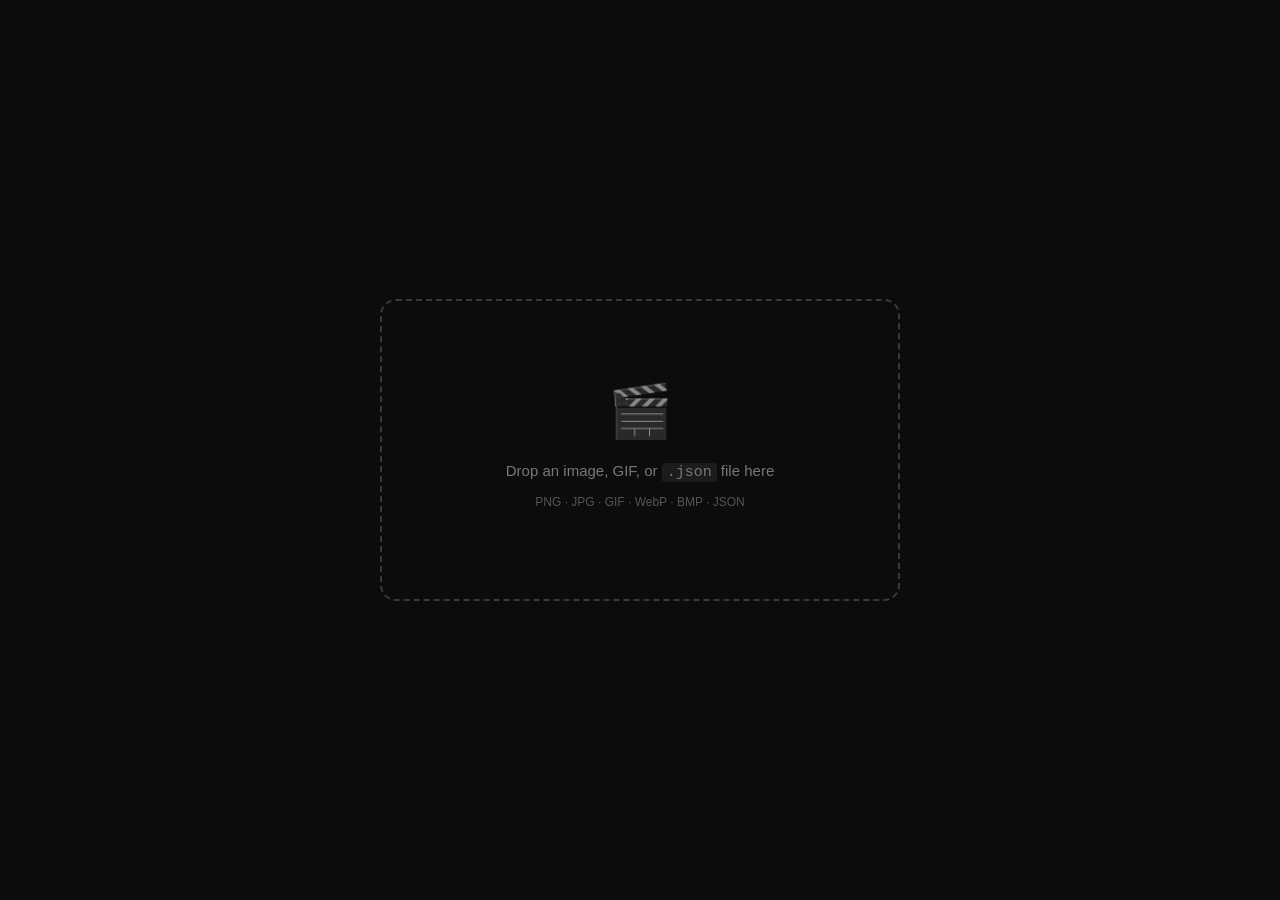
==== index.html @ b5f92395 "Initial" ====
<!DOCTYPE html>
<html lang="en" data-theme="dark">

<head>
    <meta charset="UTF-8">
    <meta name="viewport" content="width=device-width, initial-scale=1.0">
    <title>video2pretext</title>
    <link rel="stylesheet" href="app.css">
    <script type="importmap">
    {
        "imports": {
            "@chenglou/pretext": "https://esm.sh/@chenglou/pretext@0.0.5",
            "gifuct-js": "https://esm.sh/gifuct-js@2.1.2"
        }
    }
    </script>
</head>

<body>
    <div id="app">

        <!-- ── Drop screen ─────────────────────────────────── -->
        <div id="drop-screen">
            <div id="drop-zone">
                <div class="drop-icon">🎬</div>
                <p>Drop an image, GIF, or <code>.json</code> file here</p>
                <p class="hint">PNG · JPG · GIF · WebP · BMP · JSON</p>
                <input type="file" id="file-input" accept="image/*,.json" hidden>
            </div>
        </div>

        <!-- ── Main workspace ──────────────────────────────── -->
        <div id="workspace" class="hidden">

            <!-- Left sidebar -->
            <aside id="sidebar">
                <h1>video2pretext</h1>

                <!-- Source thumbnail + re-load -->
                <div id="source-section">
                    <img id="source-thumb" alt="">
                    <div id="source-name"></div>
                    <button id="btn-new" class="btn-ghost btn-small">Load another ↩</button>
                </div>

                <hr>

                <!-- Convert settings (hidden for JSON input) -->
                <section id="convert-section">
                    <h2>Convert</h2>

                    <label class="field">
                        <span>Width <em id="width-val"></em></span>
                        <input type="range" id="s-width" min="40" max="300" step="10" value="120">
                    </label>

                    <label class="field">
                        <span>Ramp</span>
                        <select id="s-ramp">
                            <option value="detailed" selected>Detailed</option>
                            <option value="simple">Simple</option>
                            <option value="blocks">Blocks ░▒▓</option>
                        </select>
                    </label>

                    <label class="field toggle">
                        <span>Invert brightness</span>
                        <input type="checkbox" id="s-invert">
                    </label>

                    <label class="field toggle">
                        <span>Include color data</span>
                        <input type="checkbox" id="s-color">
                    </label>

                    <div id="gif-settings" class="hidden">
                        <label class="field">
                            <span>Max frames <em id="maxframes-val"></em></span>
                            <input type="range" id="s-max-frames" min="10" max="500" step="10" value="200">
                        </label>
                    </div>

                    <div id="progress-bar" class="hidden">
                        <div id="progress-fill"></div>
                        <span id="progress-text"></span>
                    </div>
                </section>

                <hr>

                <!-- View settings -->
                <section id="view-section">
                    <h2>Display</h2>

                    <label class="field">
                        <span>Font size <em id="size-val">14px</em></span>
                        <input type="range" id="font-size" min="4" max="24" step="1" value="14">
                    </label>

                    <label class="field toggle">
                        <span>Light mode</span>
                        <input type="checkbox" id="light-mode">
                    </label>

                    <label class="field">
                        <span>Render</span>
                        <select id="render-mode">
                            <option value="mono">Monochrome</option>
                            <option value="source-color">Source Colors</option>
                        </select>
                    </label>

                    <div id="mono-controls">
                        <label class="field">
                            <span>Preset</span>
                            <select id="color-preset">
                                <option value="matrix">Matrix Green</option>
                                <option value="cyan">Cyan</option>
                                <option value="amber">Amber</option>
                                <option value="magenta">Magenta</option>
                                <option value="white">White on Black</option>
                                <option value="black">Black on White</option>
                                <option value="custom">Custom…</option>
                            </select>
                        </label>
                        <div id="custom-colors" class="hidden">
                            <label class="field">
                                <span>Text color</span>
                                <input type="color" id="custom-fg" value="#00ff41">
                            </label>
                            <label class="field">
                                <span>Background</span>
                                <input type="color" id="custom-bg" value="#0a0a0a">
                            </label>
                        </div>
                    </div>
                </section>

                <hr>

                <!-- Export -->
                <section id="export-section" class="hidden">
                    <h2>Export</h2>
                    <button id="btn-download" class="btn-primary">Download JSON</button>
                    <div id="export-info"></div>
                </section>
            </aside>

            <!-- Right: viewer -->
            <main id="viewer-area">

                <!-- Playback bar -->
                <div id="playback-bar">
                    <button id="btn-prev" title="Previous (←)">⏮</button>
                    <button id="btn-play" title="Play/Pause (Space)">▶</button>
                    <button id="btn-next" title="Next (→)">⏭</button>
                    <span id="frame-info">—</span>
                    <label>Speed
                        <input type="range" id="speed" min="0.1" max="4" step="0.1" value="1">
                        <span id="speed-val">1.0×</span>
                    </label>
                </div>

                <!-- Canvas -->
                <div id="canvas-wrap">
                    <div id="canvas-placeholder">
                        <span>Conversion preview will appear here</span>
                    </div>
                    <canvas id="canvas" class="hidden"></canvas>
                </div>

                <!-- Info bar -->
                <div id="info-bar"></div>
            </main>
        </div>
    </div>

    <script type="module" src="app.js"></script>
</body>

</html>
---- app.css ----
/* ── Reset & theme variables ─────────────────────────────────────────── */
*, *::before, *::after { box-sizing: border-box; margin: 0; padding: 0; }

:root[data-theme="dark"] {
    --bg:           #0c0c0c;
    --bg-sidebar:   #111113;
    --bg-input:     #1c1c1e;
    --bg-canvas:    #0a0a0a;
    --border:       #2a2a2e;
    --border-mid:   #3a3a3e;
    --text:         #ddd;
    --text-dim:     #777;
    --text-dimmer:  #555;
    --accent:       #00ff41;
    --accent-dim:   #00cc33;
    --accent-text:  #000;
    --scrollbar:    #333;
}

:root[data-theme="light"] {
    --bg:           #f0f0ec;
    --bg-sidebar:   #ffffff;
    --bg-input:     #e8e8e5;
    --bg-canvas:    #f5f5f0;
    --border:       #d8d8d5;
    --border-mid:   #c0c0bc;
    --text:         #1a1a1a;
    --text-dim:     #666;
    --text-dimmer:  #999;
    --accent:       #0060cc;
    --accent-dim:   #004faa;
    --accent-text:  #fff;
    --scrollbar:    #ccc;
}

html, body { height: 100%; overflow: hidden; }

body {
    background: var(--bg);
    color: var(--text);
    font-family: -apple-system, BlinkMacSystemFont, "Segoe UI", sans-serif;
    font-size: 13px;
    transition: background 0.2s, color 0.2s;
}

/* ── Layout ──────────────────────────────────────────────────────────── */
#app { display: flex; height: 100vh; }

/* Drop screen */
#drop-screen {
    flex: 1;
    display: flex;
    align-items: center;
    justify-content: center;
    padding: 24px;
    cursor: pointer;
}

#drop-zone {
    border: 2px dashed var(--border-mid);
    border-radius: 16px;
    padding: 80px 40px;
    text-align: center;
    max-width: 520px;
    width: 100%;
    transition: border-color 0.2s, background 0.2s;
}
#drop-screen:hover #drop-zone,
#drop-screen.dragover #drop-zone {
    border-color: var(--accent);
    background: color-mix(in srgb, var(--accent) 5%, transparent);
}
.drop-icon { font-size: 52px; margin-bottom: 18px; opacity: 0.55; }
#drop-zone p { color: var(--text-dim); font-size: 15px; margin-bottom: 8px; line-height: 1.5; }
#drop-zone .hint { font-size: 12px; color: var(--text-dimmer); }
#drop-zone code {
    font-family: "Courier New", monospace;
    background: var(--bg-input);
    padding: 1px 5px;
    border-radius: 3px;
    color: var(--text-dim);
}

/* Workspace: sidebar + main */
#workspace {
    flex: 1;
    display: grid;
    grid-template-columns: 260px 1fr;
    overflow: hidden;
}

/* ── Sidebar ──────────────────────────────────────────────────────────── */
#sidebar {
    background: var(--bg-sidebar);
    border-right: 1px solid var(--border);
    display: flex;
    flex-direction: column;
    overflow-y: auto;
    padding: 16px 14px 20px;
    gap: 4px;
    scrollbar-width: thin;
    scrollbar-color: var(--scrollbar) transparent;
    transition: background 0.2s, border-color 0.2s;
}

#sidebar h1 {
    font-family: "Courier New", monospace;
    font-size: 15px;
    letter-spacing: 2px;
    text-transform: uppercase;
    color: var(--accent);
    margin-bottom: 12px;
}

#sidebar h2 {
    font-size: 10px;
    font-weight: 600;
    text-transform: uppercase;
    letter-spacing: 1.2px;
    color: var(--text-dimmer);
    margin-bottom: 8px;
    margin-top: 2px;
}

hr {
    border: none;
    border-top: 1px solid var(--border);
    margin: 10px 0;
}

section { display: flex; flex-direction: column; gap: 8px; }

/* Source section */
#source-section {
    display: flex;
    flex-direction: column;
    align-items: center;
    gap: 6px;
    padding-bottom: 4px;
}

#source-thumb {
    width: 100%;
    max-height: 100px;
    object-fit: contain;
    border-radius: 6px;
    border: 1px solid var(--border);
    background: var(--bg);
}
#source-thumb.hidden { display: none; }

#source-name {
    font-size: 11px;
    color: var(--text-dim);
    word-break: break-all;
    text-align: center;
}

/* Fields */
.field {
    display: flex;
    flex-direction: column;
    gap: 5px;
    cursor: default;
}
.field > span {
    font-size: 12px;
    color: var(--text-dim);
    display: flex;
    justify-content: space-between;
}
.field > span em {
    font-style: normal;
    color: var(--text-dimmer);
    font-size: 11px;
}
.field.toggle {
    flex-direction: row;
    align-items: center;
    justify-content: space-between;
    cursor: pointer;
}
.field.toggle > span { color: var(--text-dim); font-size: 12px; }

input[type="range"] {
    width: 100%;
    accent-color: var(--accent);
    height: 3px;
    cursor: pointer;
}
select, input[type="number"] {
    width: 100%;
    background: var(--bg-input);
    border: 1px solid var(--border);
    color: var(--text);
    padding: 5px 8px;
    border-radius: 5px;
    font-size: 12px;
    cursor: pointer;
    transition: border-color 0.15s;
}
select:hover, input[type="number"]:hover { border-color: var(--border-mid); }

input[type="checkbox"] {
    width: 16px; height: 16px;
    accent-color: var(--accent);
    cursor: pointer;
}

input[type="color"] {
    width: 32px; height: 26px;
    border: 1px solid var(--border);
    border-radius: 4px;
    background: none;
    padding: 0;
    cursor: pointer;
}

/* Buttons */
.btn-primary, .btn-ghost {
    width: 100%;
    padding: 8px 12px;
    border-radius: 6px;
    font-size: 12px;
    font-weight: 600;
    cursor: pointer;
    border: none;
    transition: opacity 0.15s, background 0.15s;
}
.btn-primary {
    background: var(--accent);
    color: var(--accent-text);
}
.btn-primary:hover { background: var(--accent-dim); }
.btn-primary:disabled { opacity: 0.4; cursor: not-allowed; }

.btn-ghost {
    background: var(--bg-input);
    border: 1px solid var(--border);
    color: var(--text-dim);
    font-weight: 400;
}
.btn-ghost:hover { border-color: var(--border-mid); }

.btn-small { padding: 5px 10px; font-size: 11px; }

/* Progress */
#progress-bar {
    position: relative;
    height: 22px;
    background: var(--bg-input);
    border-radius: 5px;
    overflow: hidden;
}
#progress-fill {
    height: 100%;
    background: var(--accent);
    transition: width 0.1s;
    border-radius: 5px;
}
#progress-text {
    position: absolute;
    inset: 0;
    display: flex;
    align-items: center;
    justify-content: center;
    font-size: 11px;
    font-family: "Courier New", monospace;
    font-weight: 600;
    color: var(--accent-text);
    mix-blend-mode: difference;
}

/* Export info */
#export-info {
    font-size: 11px;
    color: var(--text-dimmer);
    font-family: "Courier New", monospace;
    word-break: break-all;
    line-height: 1.5;
}

/* ── Main viewer area ─────────────────────────────────────────────────── */
#viewer-area {
    display: grid;
    grid-template-rows: auto 1fr auto;
    overflow: hidden;
    background: var(--bg);
    transition: background 0.2s;
}

/* Playback bar */
#playback-bar {
    display: flex;
    align-items: center;
    gap: 10px;
    padding: 8px 14px;
    border-bottom: 1px solid var(--border);
    background: var(--bg-sidebar);
    flex-wrap: wrap;
    transition: background 0.2s, border-color 0.2s;
}

#playback-bar button {
    background: var(--bg-input);
    border: 1px solid var(--border);
    color: var(--text);
    width: 30px; height: 28px;
    border-radius: 5px;
    cursor: pointer;
    font-size: 13px;
    transition: background 0.12s;
}
#playback-bar button:hover { background: var(--border); }

#frame-info {
    color: var(--text-dim);
    font-family: "Courier New", monospace;
    font-size: 12px;
    min-width: 70px;
}

#playback-bar label {
    display: flex;
    align-items: center;
    gap: 6px;
    color: var(--text-dim);
    font-size: 12px;
    white-space: nowrap;
}
#playback-bar input[type="range"] { width: 80px; }
#speed-val {
    font-family: "Courier New", monospace;
    font-size: 11px;
    color: var(--text-dimmer);
    min-width: 34px;
}

/* Canvas wrap */
#canvas-wrap {
    overflow: auto;
    position: relative;
    background: var(--bg-canvas);
    scrollbar-width: thin;
    scrollbar-color: var(--scrollbar) transparent;
    transition: background 0.2s;
}

#canvas-placeholder {
    position: absolute;
    inset: 0;
    display: flex;
    align-items: center;
    justify-content: center;
    color: var(--text-dimmer);
    font-size: 14px;
    pointer-events: none;
}

#canvas { display: block; }

/* Info bar */
#info-bar {
    padding: 6px 14px;
    border-top: 1px solid var(--border);
    background: var(--bg-sidebar);
    color: var(--text-dimmer);
    font-family: "Courier New", monospace;
    font-size: 11px;
    white-space: nowrap;
    overflow: hidden;
    text-overflow: ellipsis;
    transition: background 0.2s, border-color 0.2s;
}

/* ── Utilities ───────────────────────────────────────────────────────── */
.hidden { display: none !important; }

@media (max-width: 640px) {
    #workspace { grid-template-columns: 1fr; grid-template-rows: auto 1fr; }
    #sidebar { max-height: 40vh; overflow-y: auto; border-right: none; border-bottom: 1px solid var(--border); }
}
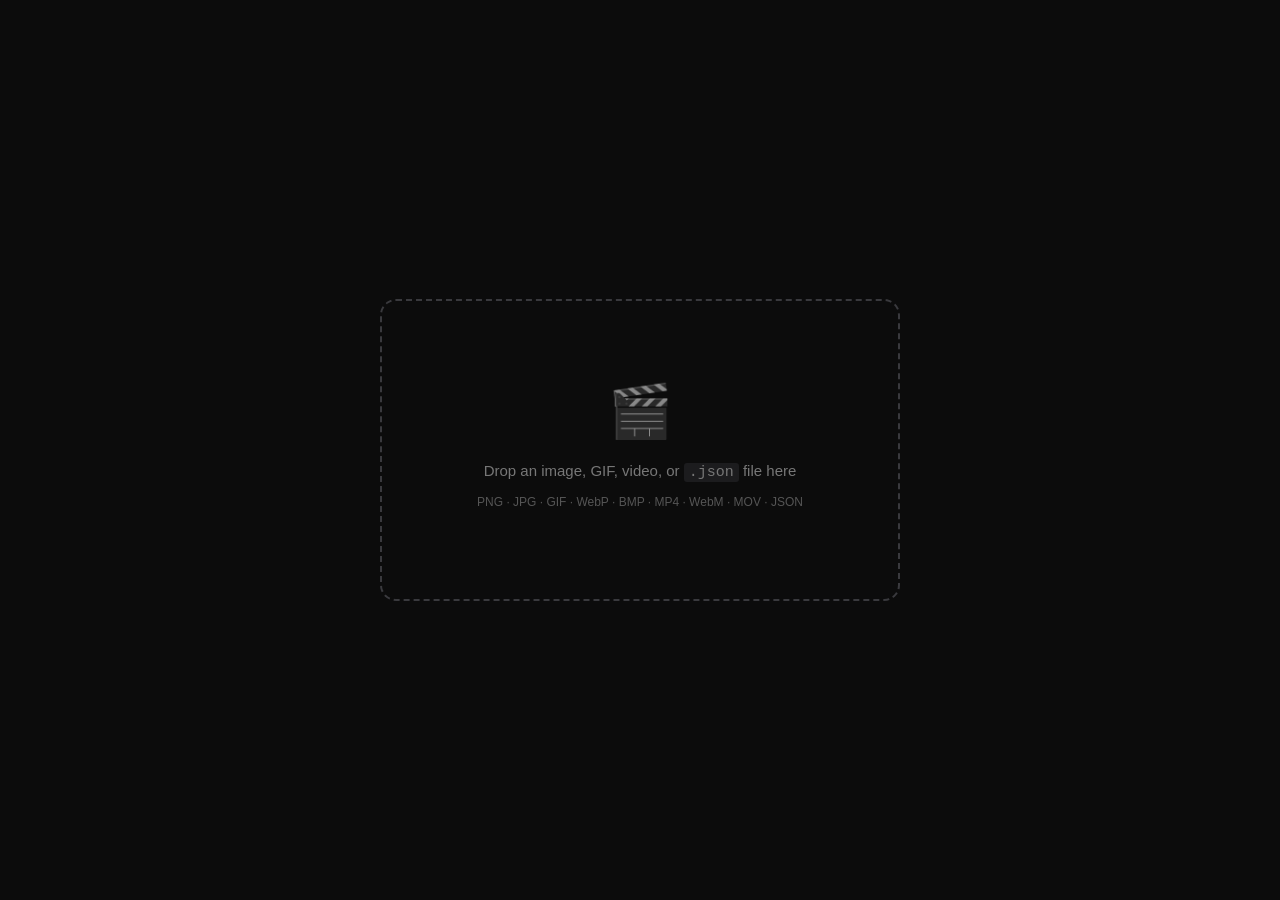
==== commit e7b59c26: "Improvements" ====
--- a/index.html
+++ b/index.html
@@ -23,9 +23,10 @@
         <div id="drop-screen">
             <div id="drop-zone">
                 <div class="drop-icon">🎬</div>
-                <p>Drop an image, GIF, or <code>.json</code> file here</p>
-                <p class="hint">PNG · JPG · GIF · WebP · BMP · JSON</p>
-                <input type="file" id="file-input" accept="image/*,.json" hidden>
+                <p>Drop an image, GIF, video, or <code>.json</code> file here</p>
+                <p class="hint">PNG · JPG · GIF · WebP · BMP · MP4 · WebM · MOV · JSON</p>
+                <input type="file" id="file-input"
+                    accept="image/*,video/mp4,video/webm,video/quicktime,.mp4,.webm,.mov,.json" hidden>
             </div>
         </div>
 
@@ -80,6 +81,13 @@
                         </label>
                     </div>
 
+                    <div id="video-settings" class="hidden">
+                        <label class="field">
+                            <span>Target FPS <em id="videofps-val"></em></span>
+                            <input type="range" id="s-video-fps" min="1" max="30" step="1" value="10">
+                        </label>
+                    </div>
+
                     <div id="progress-bar" class="hidden">
                         <div id="progress-fill"></div>
                         <span id="progress-text"></span>
@@ -118,7 +126,17 @@
                                 <option value="cyan">Cyan</option>
                                 <option value="amber">Amber</option>
                                 <option value="magenta">Magenta</option>
-                                <option value="white">White on Black</option>
+                                <option value="white">White</option>
+                                <option value="red">Red</option>
+                                <option value="orange">Orange</option>
+                                <option value="blue">Blue</option>
+                                <option value="purple">Purple</option>
+                                <option value="gold">Gold</option>
+                                <option value="neonpink">Neon Pink</option>
+                                <option value="ice">Ice</option>
+                                <option value="forest">Forest</option>
+                                <option value="blood">Blood Red</option>
+                                <option value="sepia">Sepia</option>
                                 <option value="black">Black on White</option>
                                 <option value="custom">Custom…</option>
                             </select>
